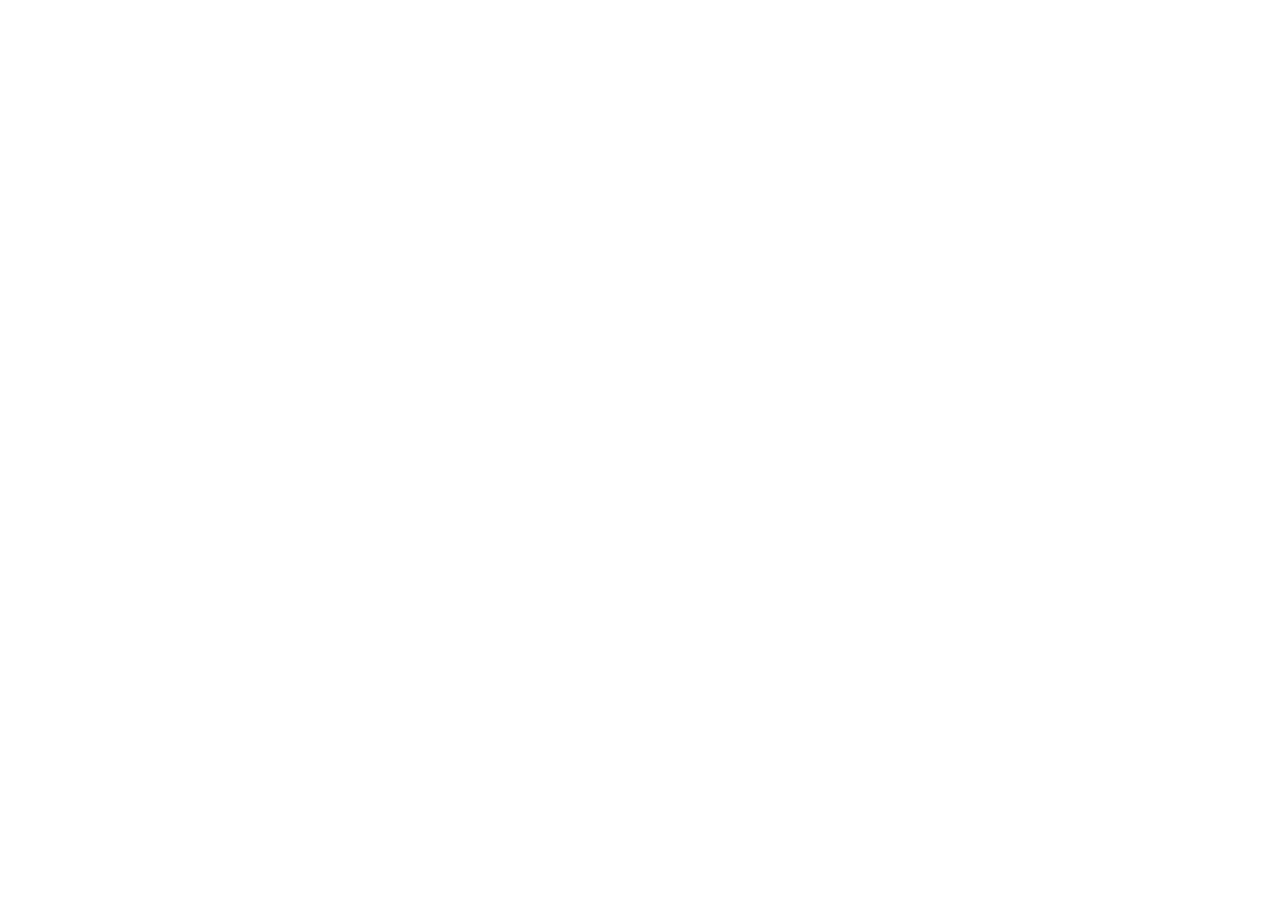
==== index.html @ f075b090 "first commit" ====
<!doctype html>
<html lang="en">
  <head>
    <meta charset="UTF-8" />
    <meta name="viewport" content="width=device-width, initial-scale=1.0" />
    <title>Document</title>
  </head>
  <body>
      <div class="navbar">

            <!-- your navbar -->
      
        </div>
      
        <div class="content">
      
            <!-- your content  -->
      
        </div>

    <footer>

          <!-- Your footer -->
    
        </footer>
  </body>
</html>
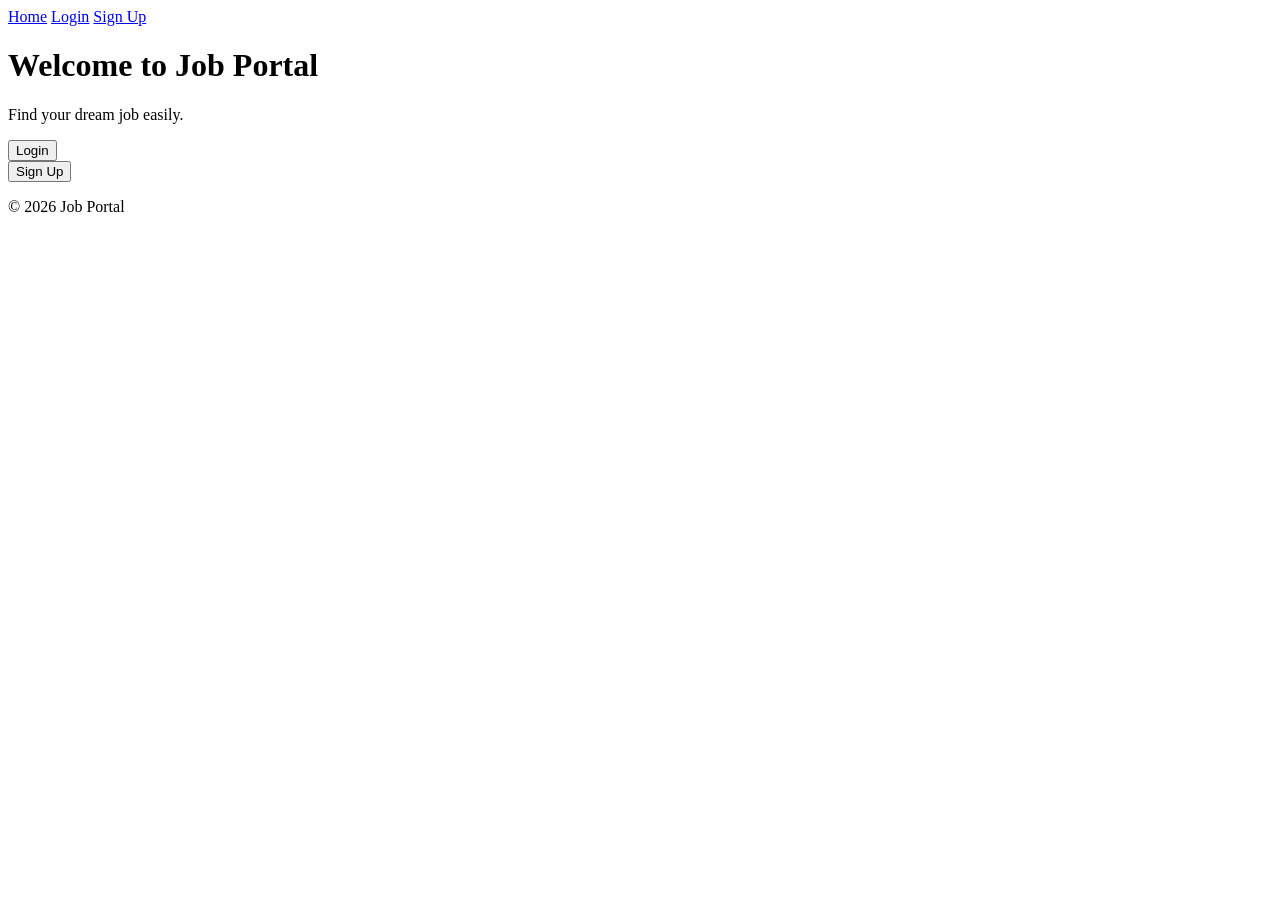
==== commit a4a97068: "adding index page, sign up and login page for Authentication pages" ====
--- a/index.html
+++ b/index.html
@@ -3,25 +3,29 @@
   <head>
     <meta charset="UTF-8" />
     <meta name="viewport" content="width=device-width, initial-scale=1.0" />
-    <title>Document</title>
+    <title>Job Portal</title>
   </head>
+
   <body>
-      <div class="navbar">
+    <header>
+      <nav>
+        <a href="index.html">Home</a>
+        <a href="login.html">Login</a>
+        <a href="signup.html">Sign Up</a>
+      </nav>
+    </header>
 
-            <!-- your navbar -->
-      
-        </div>
-      
-        <div class="content">
-      
-            <!-- your content  -->
-      
-        </div>
+    <main>
+      <h1>Welcome to Job Portal</h1>
+      <p>Find your dream job easily.</p>
+
+      <a href="login.html"><button>Login</button></a>
+      <br>
+      <a href="login.html"><button>Sign Up</button></a>
+    </main>
 
     <footer>
-
-          <!-- Your footer -->
-    
-        </footer>
+      <p>© 2026 Job Portal</p>
+    </footer>
   </body>
 </html>
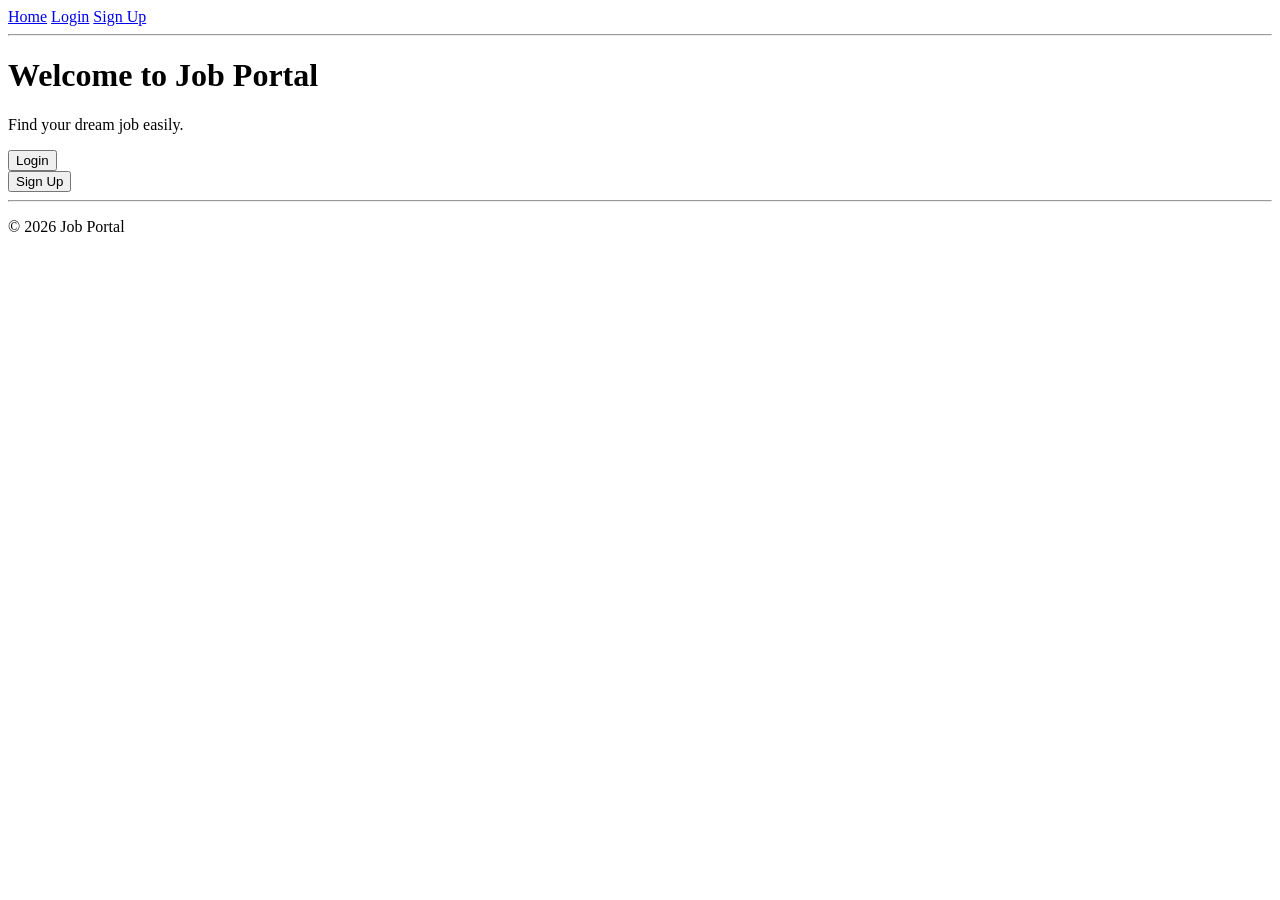
==== commit 63521571: "add navbar" ====
--- a/index.html
+++ b/index.html
@@ -14,6 +14,7 @@
         <a href="signup.html">Sign Up</a>
       </nav>
     </header>
+    <hr>
 
     <main>
       <h1>Welcome to Job Portal</h1>
@@ -23,7 +24,7 @@
       <br>
       <a href="login.html"><button>Sign Up</button></a>
     </main>
-
+    <hr>
     <footer>
       <p>© 2026 Job Portal</p>
     </footer>
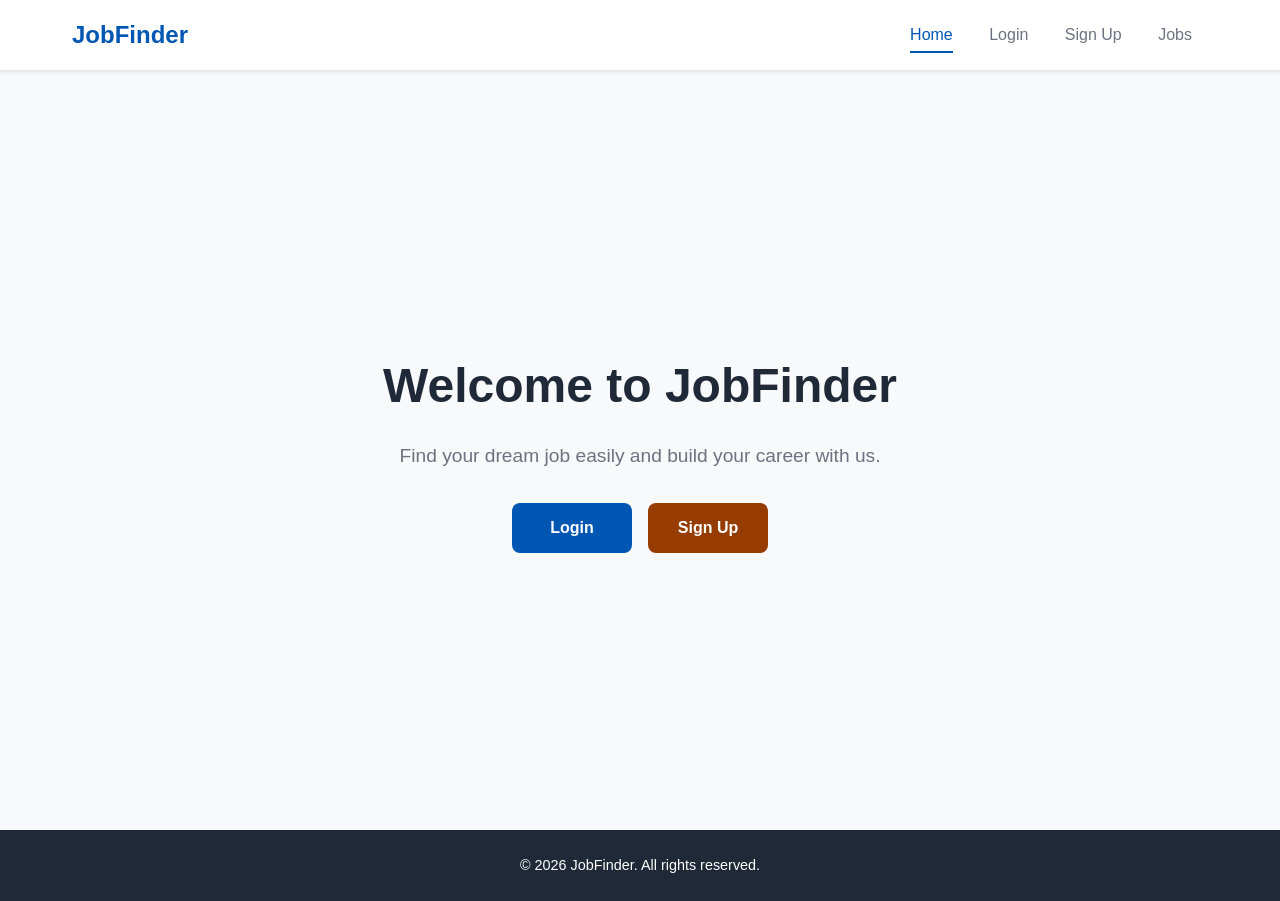
==== commit f48eb8e3: "adding style and validation and js" ====
--- a/index.html
+++ b/index.html
@@ -3,30 +3,37 @@
   <head>
     <meta charset="UTF-8" />
     <meta name="viewport" content="width=device-width, initial-scale=1.0" />
-    <title>Job Portal</title>
+    <title>JobFinder - Home</title>
+    <link rel="stylesheet" href="CSS/style.css" />
   </head>
 
   <body>
     <header>
       <nav>
-        <a href="index.html">Home</a>
-        <a href="login.html">Login</a>
-        <a href="signup.html">Sign Up</a>
+        <div class="nav-brand">JobFinder</div>
+        <div>
+          <a href="index.html" class="active">Home</a>
+          <a href="login.html">Login</a>
+          <a href="signup.html">Sign Up</a>
+          <a href="jobs.html">Jobs</a>
+        </div>
       </nav>
     </header>
-    <hr>
 
     <main>
-      <h1>Welcome to Job Portal</h1>
-      <p>Find your dream job easily.</p>
+      <div class="hero-section">
+        <h1>Welcome to JobFinder</h1>
+        <p>Find your dream job easily and build your career with us.</p>
 
-      <a href="login.html"><button>Login</button></a>
-      <br>
-      <a href="login.html"><button>Sign Up</button></a>
+        <div class="hero-buttons">
+          <a href="login.html" class="btn btn-primary">Login</a>
+          <a href="signup.html" class="btn btn-secondary">Sign Up</a>
+        </div>
+      </div>
     </main>
-    <hr>
+
     <footer>
-      <p>© 2026 Job Portal</p>
+      <p>© 2026 JobFinder. All rights reserved.</p>
     </footer>
   </body>
 </html>
--- a/CSS/style.css
+++ b/CSS/style.css
@@ -0,0 +1,351 @@
+/* ============================================
+   JOB PORTAL STYLES - AUTHENTICATION PAGES
+   Colors:
+   - Primary: #0056B3
+   - Secondary: #FFFFFF
+   - Tertiary: #973C00
+   - Neutral: #F8F9FA
+   ============================================ */
+
+/* Reset and Base Styles */
+* {
+  margin: 0;
+  padding: 0;
+  box-sizing: border-box;
+}
+
+body {
+  font-family: 'Segoe UI', Tahoma, Geneva, Verdana, sans-serif;
+  line-height: 1.6;
+  color: #1F2937;
+  background-color: #F8F9FA;
+  min-height: 100vh;
+}
+
+/* ============================================
+   HEADER & NAVIGATION
+   ============================================ */
+
+header {
+  background-color: #FFFFFF;
+  box-shadow: 0 2px 4px rgba(0, 0, 0, 0.1);
+  position: sticky;
+  top: 0;
+  z-index: 100;
+}
+
+nav {
+  display: flex;
+  justify-content: space-between;
+  align-items: center;
+  padding: 1rem 2rem;
+  max-width: 1200px;
+  margin: 0 auto;
+}
+
+nav a {
+  color: #6B7280;
+  text-decoration: none;
+  font-weight: 500;
+  margin: 0 1rem;
+  padding: 0.5rem 0;
+  border-bottom: 2px solid transparent;
+  transition: all 0.3s ease;
+}
+
+nav a:hover,
+nav a.active {
+  color: #0056B3;
+  border-bottom-color: #0056B3;
+}
+
+.nav-brand {
+  font-size: 1.5rem;
+  font-weight: bold;
+  color: #0056B3;
+}
+
+/* ============================================
+   MAIN CONTENT
+   ============================================ */
+
+main {
+  min-height: calc(100vh - 140px);
+  display: flex;
+  align-items: center;
+  justify-content: center;
+  padding: 2rem;
+}
+
+.hero-section {
+  text-align: center;
+  max-width: 600px;
+  padding: 3rem 2rem;
+}
+
+.hero-section h1 {
+  font-size: 3rem;
+  color: #1F2937;
+  margin-bottom: 1rem;
+}
+
+.hero-section p {
+  font-size: 1.2rem;
+  color: #6B7280;
+  margin-bottom: 2rem;
+}
+
+.hero-buttons {
+  display: flex;
+  gap: 1rem;
+  justify-content: center;
+  flex-wrap: wrap;
+}
+
+/* ============================================
+   FORM STYLES
+   ============================================ */
+
+.auth-form {
+  background: #FFFFFF;
+  padding: 2.5rem;
+  border-radius: 12px;
+  box-shadow: 0 4px 6px rgba(0, 0, 0, 0.1);
+  width: 100%;
+  max-width: 400px;
+}
+
+.auth-form h2 {
+  color: #1F2937;
+  margin-bottom: 1.5rem;
+  text-align: center;
+  font-size: 2rem;
+}
+
+.form-group {
+  margin-bottom: 1.5rem;
+}
+
+.form-group label {
+  display: block;
+  margin-bottom: 0.5rem;
+  font-weight: 500;
+  color: #374151;
+}
+
+.form-group input,
+.form-group textarea {
+  width: 100%;
+  padding: 0.75rem;
+  border: 2px solid #E5E7EB;
+  border-radius: 8px;
+  font-size: 1rem;
+  transition: border-color 0.3s ease;
+}
+
+.form-group input:focus,
+.form-group textarea:focus {
+  outline: none;
+  border-color: #0056B3;
+  box-shadow: 0 0 0 3px rgba(0, 86, 179, 0.1);
+}
+
+.form-group textarea {
+  resize: vertical;
+  min-height: 100px;
+}
+
+/* ============================================
+   BUTTON STYLES
+   ============================================ */
+
+.btn {
+  display: inline-block;
+  padding: 0.75rem 1.5rem;
+  border: none;
+  border-radius: 8px;
+  font-size: 1rem;
+  font-weight: 600;
+  cursor: pointer;
+  text-decoration: none;
+  text-align: center;
+  transition: all 0.3s ease;
+  min-width: 120px;
+}
+
+.btn-primary {
+  background-color: #0056B3;
+  color: #FFFFFF;
+}
+
+.btn-primary:hover {
+  background-color: #004299;
+  transform: translateY(-1px);
+}
+
+.btn-secondary {
+  background-color: #973C00;
+  color: #FFFFFF;
+}
+
+.btn-secondary:hover {
+  background-color: #7a3000;
+  transform: translateY(-1px);
+}
+
+.btn-outline {
+  background-color: transparent;
+  color: #0056B3;
+  border: 2px solid #0056B3;
+}
+
+.btn-outline:hover {
+  background-color: #0056B3;
+  color: #FFFFFF;
+}
+
+.btn-full {
+  width: 100%;
+  padding: 1rem;
+}
+
+/* ============================================
+   LINKS & TEXT
+   ============================================ */
+
+.auth-links {
+  text-align: center;
+  margin-top: 1.5rem;
+  padding-top: 1.5rem;
+  border-top: 1px solid #E5E7EB;
+}
+
+.auth-links p {
+  color: #6B7280;
+  margin-bottom: 0.5rem;
+}
+
+.auth-links a {
+  color: #0056B3;
+  text-decoration: none;
+  font-weight: 500;
+}
+
+.auth-links a:hover {
+  color: #973C00;
+}
+
+/* ============================================
+   FOOTER
+   ============================================ */
+
+footer {
+  background-color: #1F2937;
+  color: #FFFFFF;
+  text-align: center;
+  padding: 1.5rem;
+  margin-top: auto;
+}
+
+footer p {
+  margin: 0;
+  font-size: 0.9rem;
+}
+
+/* ============================================
+   RESPONSIVE DESIGN
+   ============================================ */
+
+@media (max-width: 768px) {
+  nav {
+    padding: 1rem;
+    flex-wrap: wrap;
+  }
+
+  nav a {
+    margin: 0.25rem 0.5rem;
+  }
+
+  .hero-section {
+    padding: 2rem 1rem;
+  }
+
+  .hero-section h1 {
+    font-size: 2.5rem;
+  }
+
+  .hero-buttons {
+    flex-direction: column;
+    align-items: center;
+  }
+
+  .auth-form {
+    padding: 2rem;
+    margin: 1rem;
+  }
+
+  .btn {
+    width: 100%;
+    margin-bottom: 0.5rem;
+  }
+}
+
+@media (max-width: 480px) {
+  .hero-section h1 {
+    font-size: 2rem;
+  }
+
+  .auth-form {
+    padding: 1.5rem;
+  }
+
+  nav {
+    padding: 0.75rem;
+  }
+}
+
+/* ============================================
+   UTILITY CLASSES
+   ============================================ */
+
+.text-center {
+  text-align: center;
+}
+
+.mb-1 { margin-bottom: 0.5rem; }
+.mb-2 { margin-bottom: 1rem; }
+.mb-3 { margin-bottom: 1.5rem; }
+
+.mt-1 { margin-top: 0.5rem; }
+.mt-2 { margin-top: 1rem; }
+.mt-3 { margin-top: 1.5rem; }
+
+.hidden {
+  display: none;
+}
+
+.error-message {
+  color: #DC2626;
+  font-size: 0.875rem;
+  margin-top: 0.25rem;
+}
+
+.success-message {
+  color: #059669;
+  font-size: 0.875rem;
+  margin-top: 0.25rem;
+}
+
+button[type="submit"] {
+  background-color: #2563EB;
+  color: white;
+}
+
+#deleteBtn {
+  background-color: #EF4444;
+  color: white;
+}
+
+button:hover {
+  opacity: 0.9;
+}
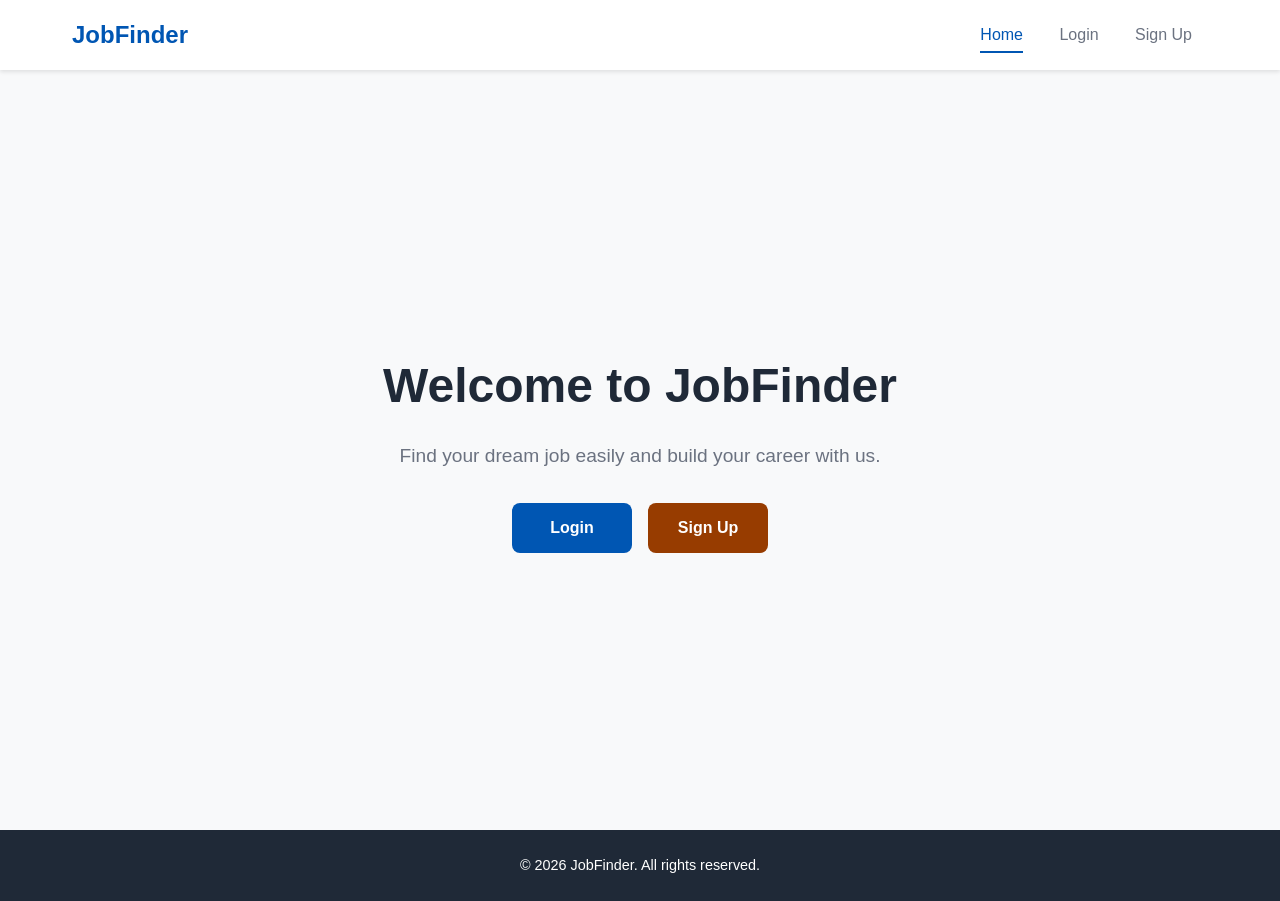
==== commit a3f94bce: "add style fo all project" ====
--- a/index.html
+++ b/index.html
@@ -8,14 +8,30 @@
   </head>
 
   <body>
-    <header>
+    <!-- GUEST NAVBAR VERSION -->
+    <header class="guest-navbar">
       <nav>
         <div class="nav-brand">JobFinder</div>
         <div>
           <a href="index.html" class="active">Home</a>
           <a href="login.html">Login</a>
           <a href="signup.html">Sign Up</a>
+        </div>
+      </nav>
+    </header>
+
+    <!-- LOGGED-IN NAVBAR VERSION -->
+    <header class="logged-in-navbar hidden">
+      <nav>
+        <div class="nav-brand">JobFinder</div>
+        <div>
+          <a href="index.html" class="active">Home</a>
           <a href="jobs.html">Jobs</a>
+          <a href="job-details.html">Job Details</a>
+          <a href="applied-job.html">Applied Jobs</a>
+          <a href="post-job.html">Post Job</a>
+          <a href="edit-job.html">Edit Job</a>
+          <a href="login.html">Logout</a>
         </div>
       </nav>
     </header>
--- a/CSS/style.css
+++ b/CSS/style.css
@@ -27,6 +27,7 @@
    ============================================ */
 
 header {
+  font-family: 'Segoe UI', Tahoma, Geneva, Verdana, sans-serif;
   background-color: #FFFFFF;
   box-shadow: 0 2px 4px rgba(0, 0, 0, 0.1);
   position: sticky;
@@ -240,6 +241,7 @@
    ============================================ */
 
 footer {
+  font-family: 'Segoe UI', Tahoma, Geneva, Verdana, sans-serif;
   background-color: #1F2937;
   color: #FFFFFF;
   text-align: center;
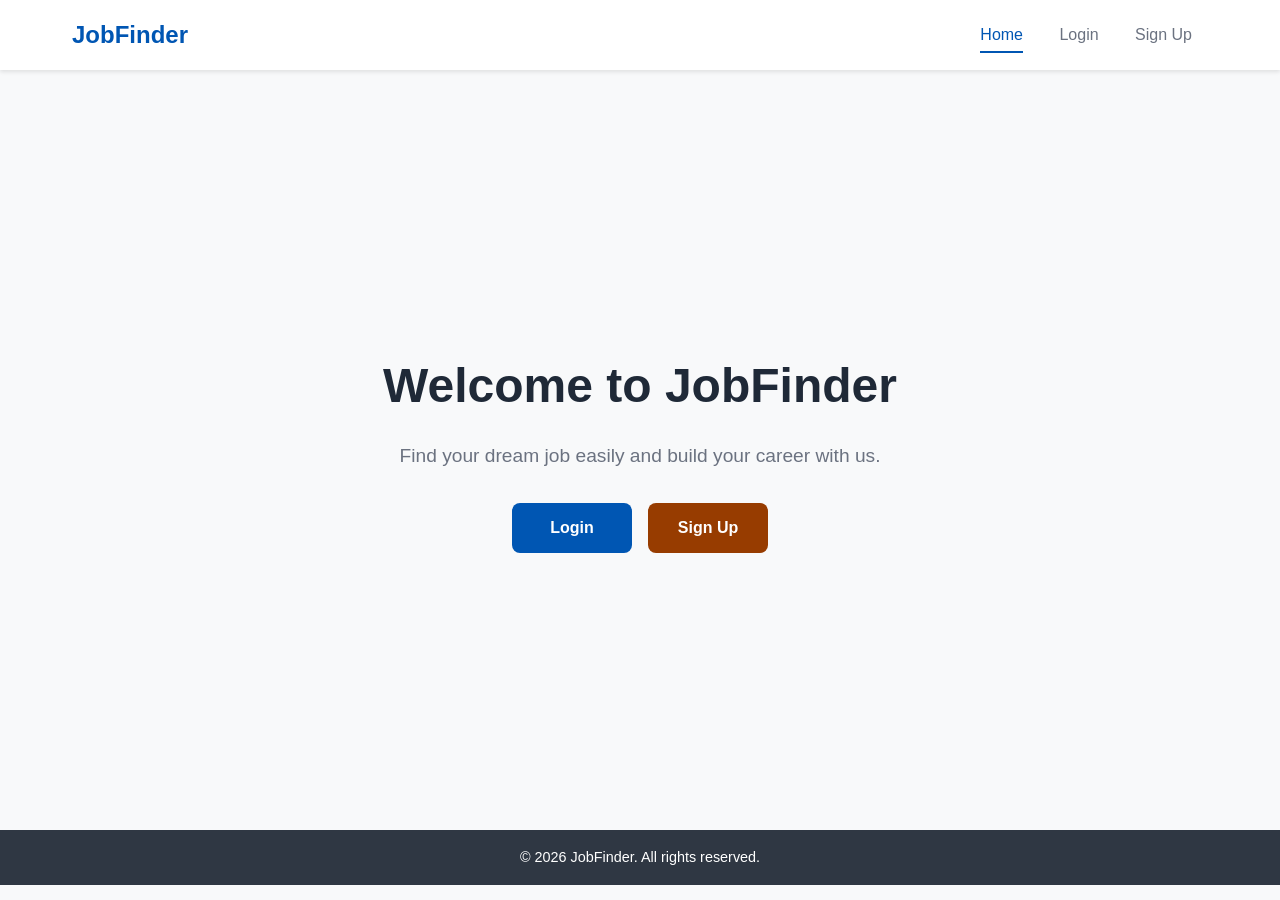
==== commit 1ed456c3: "Add Admin Role" ====
--- a/index.html
+++ b/index.html
@@ -51,5 +51,6 @@
     <footer>
       <p>© 2026 JobFinder. All rights reserved.</p>
     </footer>
+    <script src="./JS/admin-auth.js"></script>
   </body>
 </html>
--- a/CSS/style.css
+++ b/CSS/style.css
@@ -21,6 +21,7 @@
   background-color: #F8F9FA;
   min-height: 100vh;
 }
+
 
 /* ============================================
    HEADER & NAVIGATION
@@ -242,10 +243,10 @@
 
 footer {
   font-family: 'Segoe UI', Tahoma, Geneva, Verdana, sans-serif;
-  background-color: #1F2937;
+  background-color: #2f3743;
   color: #FFFFFF;
   text-align: center;
-  padding: 1.5rem;
+  padding: 1rem;
   margin-top: auto;
 }
 
